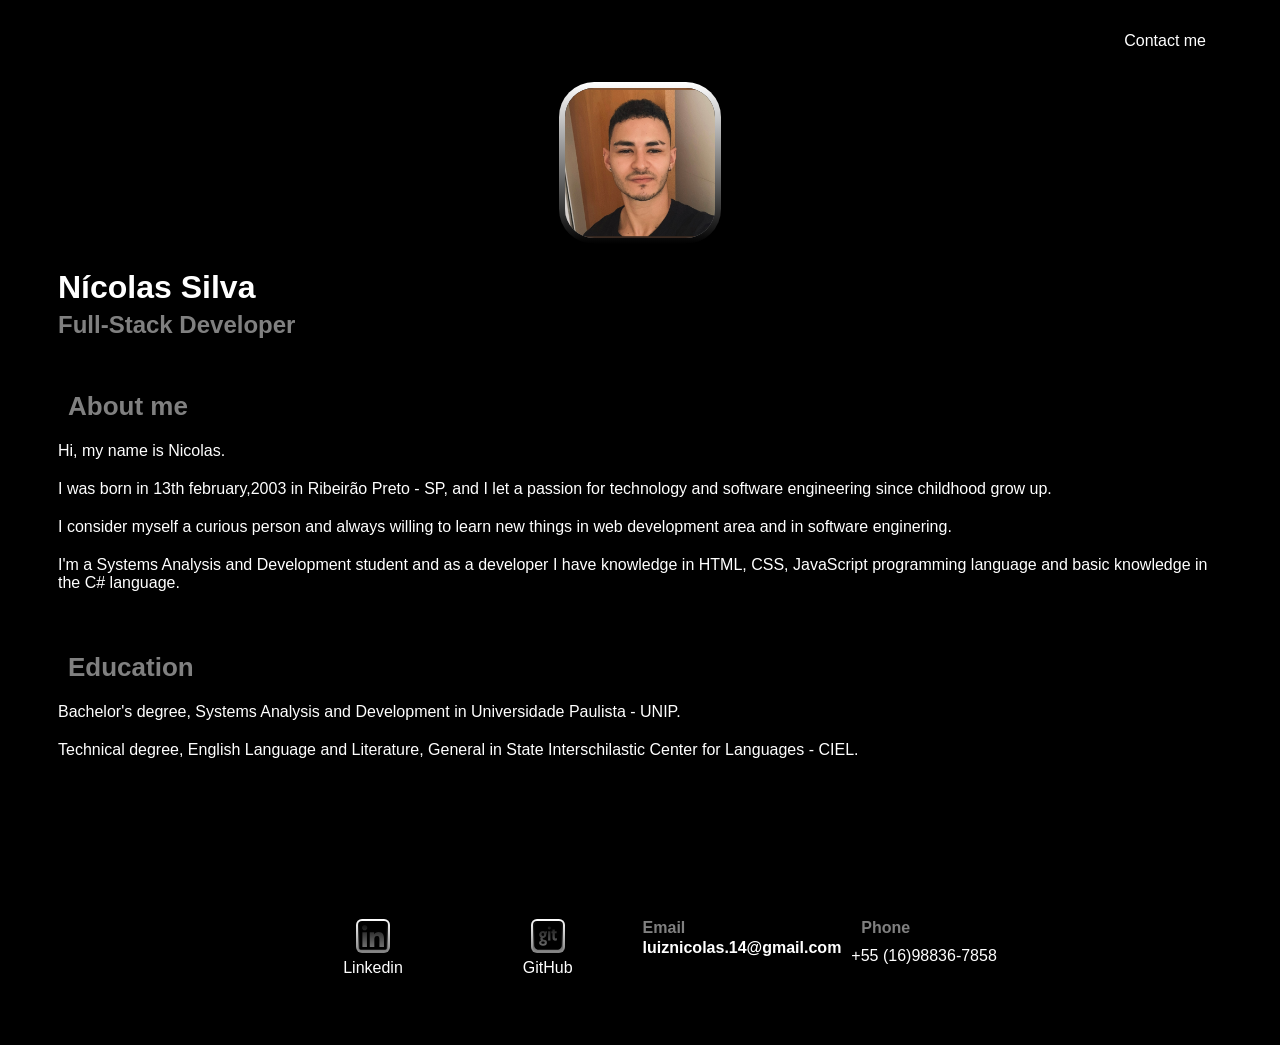
==== simple_portfolio/index.html @ 3af7dc77 "Add files via upload" ====
<!DOCTYPE html>
<html>
<head>
	<meta charset="utf-8">
	<meta http-equiv="X-Ua-Compatible" content="IE-Edge">
	<meta name="viewport" content="width=device-width, initial-scale=1">
	<title>Nícolas Luiz de Souza Silva</title>
	<link rel="stylesheet" href="index.css">
</head>
<body>
	
	<div class="container">
		<nav>
		<ul>
			<li>
				<!--<a href="sobremim.html">About me</a>-->
			</li>
			<li>
				<!--<a href="project.html">Projects</a>-->
			</li>
			<li>
				<a href="contact.html">Contact me</a>
			</li>
		</ul>
	    </nav>

	<header>
		<div class="center">
			<img src="./img/Nicolas.jpg"> </img>
		</div>
		<h1 data-value = "Nícolas Silva">Nícolas Silva</h1>
		<h2 data-value = "Full-Stack Developer">Full-Stack Developer</h2>
		<script type="text/javascript" src="index.js"></script>
	</header>

	<main>
		<section>
			<h3>About me</h3>
			<p>
				Hi, my name is Nicolas.
			</p>
			<p>
				I was born in 13th february,2003 in Ribeirão Preto - SP, and I let a passion for technology and software engineering since childhood grow up.
			</p>
			<p>
				I consider myself a curious person and always willing to learn new things in web development area and in software enginering.
			</p>
			<p>
				I'm a Systems Analysis and Development student and as a developer I have knowledge in HTML, CSS, JavaScript programming language and basic knowledge in the C# language.
			</p>
		</section>
		<section>
			<h3>Education</h3>
			<p>
				Bachelor's degree, Systems Analysis and Development in Universidade Paulista - UNIP.
			</p>
			<p>
				Technical degree, English Language and Literature, General in State Interschilastic Center for Languages - CIEL.
			</p>
		</section>
	</main>

	<footer>
		<a href="https://linkedin.com/in/nicolas-silva-01885822b" target="_blank" rel="noopener noreferrer">
			<img src="./img/Linkedin_logo.svg"></img>
			<p>Linkedin</p>
		</a>
		<a href="https://github.com/NicolasLSS" target="_blank" rel="noopener noreferrer">
			<img src="./img/github_logo.svg"></img>
			<p>GitHub</p>
		</a>
		<div>
			<h4>
			Email
			<p>luiznicolas.14@gmail.com</p>
		</h4>
		</div>
		<div>
			<h4>
				Phone
			</h4>
			<p>
				+55 (16)98836-7858
			</p>
		</div>
		
	</footer>
</body>
</html>
---- simple_portfolio/index.css ----
body{
	background-color: black;
	color: white;
	font-family: Arial;
}

ul{
	display: flex;
	list-style: none;
	padding: 16px;
	align-items: center;
	justify-content: space-between;
}

a{
	color: white;
	text-decoration: none;
}

header img{
	border : 6px solid transparent;
	background: linear-gradient(black,grey)padding-box, linear-gradient(to top, black,white) border-box;
	
	border-radius: 35px;
	width: 150px;
	height: 150px;
}

.container{
	padding: 0px 50px;
}

.center{
	text-align: center;
}

nav a:hover{
	color: grey;
}

h1{
	color: white;
	width: 250px;
	height: 20px;
}
h2{
	color: grey;
	width: 310px;
	height: 20px;

}

h3{
	font-size: 26px;
	color: grey;
	margin: 10px;
	margin-top: 60px;
	text-align: left;
}

h4{
	font-size: 16px;
	color: grey;
	margin: 10px;
	margin-top: 60px;
	text-align: left;
}

p{
	color: white;
	margin: 0px;
	margin-top: 20px;
	text-align: left;
}

footer img{
	border : 2px solid transparent;
	background: linear-gradient(black,grey)padding-box, linear-gradient(to top, grey,white) border-box;
	
	border-radius: 6px;
	width: 30px;
	height: 30px;
}

footer{
	margin-top: 100px;
	display: flex;
	justify-content: center;
}

footer a{
	margin: 60px;
	text-align: center;
}

footer p{
	margin-top: 2px;
}

footer a:hover{

}

footer img:hover{

}
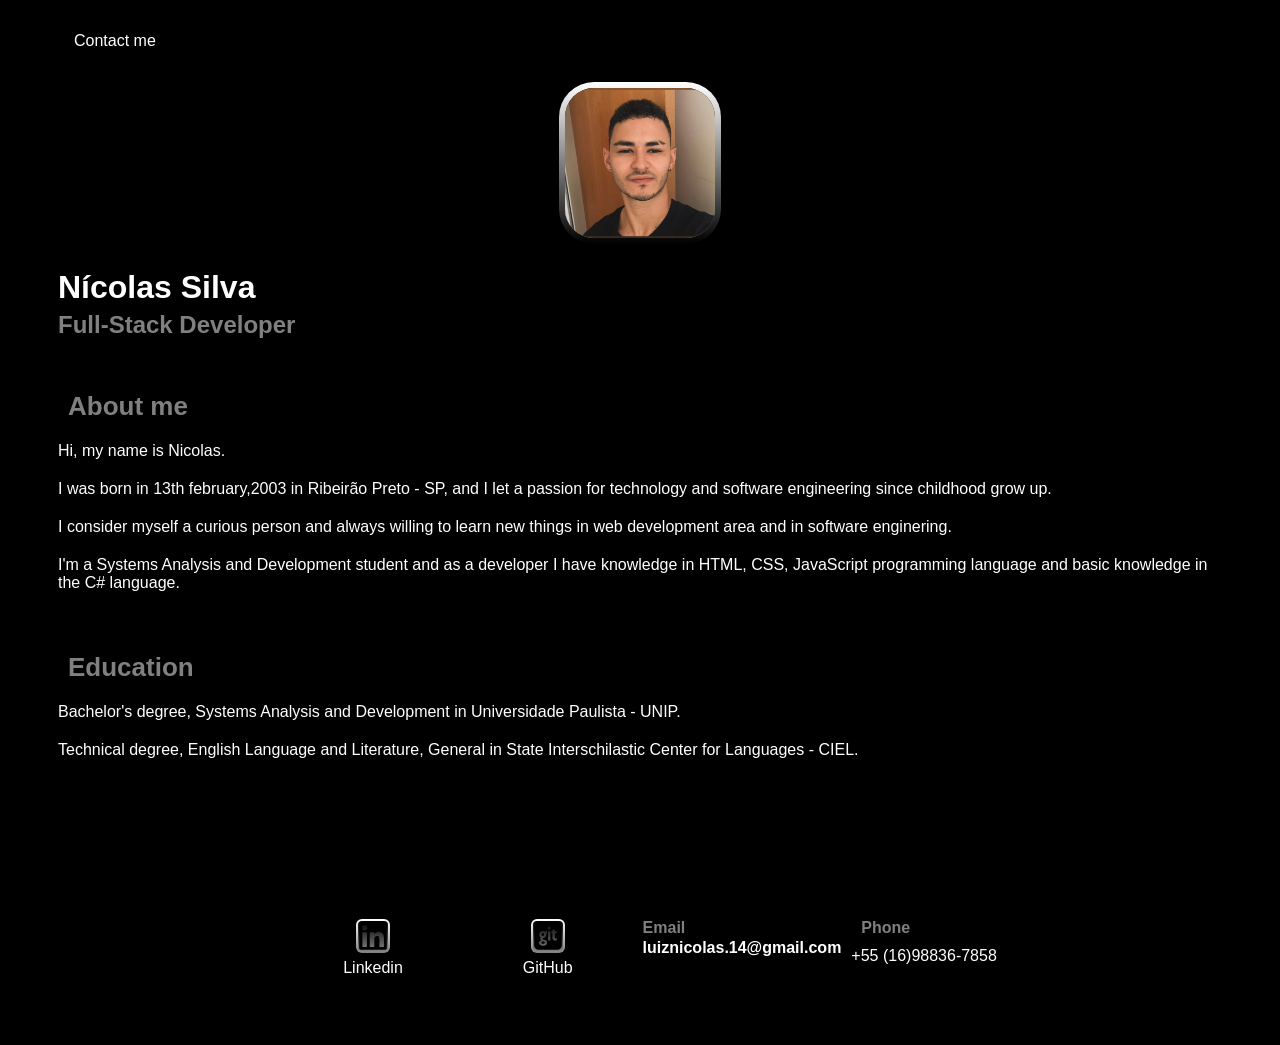
==== commit 0438857f: "Update index.html" ====
--- a/simple_portfolio/index.html
+++ b/simple_portfolio/index.html
@@ -12,12 +12,6 @@
 	<div class="container">
 		<nav>
 		<ul>
-			<li>
-				<!--<a href="sobremim.html">About me</a>-->
-			</li>
-			<li>
-				<!--<a href="project.html">Projects</a>-->
-			</li>
 			<li>
 				<a href="contact.html">Contact me</a>
 			</li>
@@ -86,4 +80,4 @@
 		
 	</footer>
 </body>
-</html>+</html>
